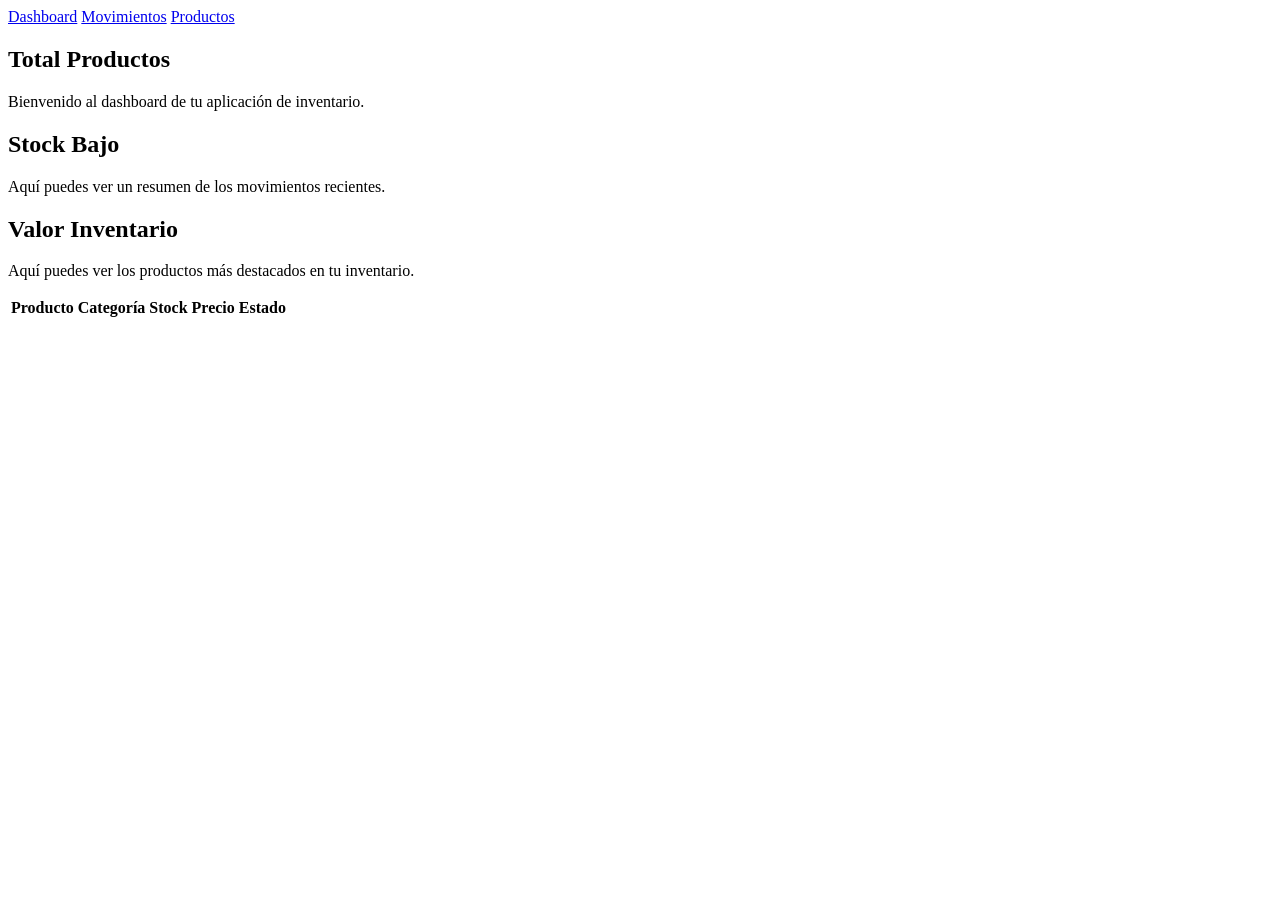
==== frontend/index.html @ 43f2f9c0 "feat:agrego dashboard y su estructura" ====
<!DOCTYPE html>
<html lang="es">
<head>
    <meta charset="UTF-8">
    <meta name="viewport" content="width=device-width, initial-scale=1.0">
    <title>Dashboard de Inventario</title>
    <link rel="stylesheet" href="css/styles.css">
</head>
<body>  
    <aside>
        <nav>
            <a href="#">Dashboard</a>
            <a href="#">Movimientos</a>
            <a href="#">Productos</a>
        </nav>
    </aside>
    <main>
        <article>
            <h1>Total Productos</h1>
            <p>Bienvenido al dashboard de tu aplicación de inventario.</p>
        </article>
        <article>
            <h2>Stock Bajo</h2>
            <p>Aquí puedes ver un resumen de los movimientos recientes.</p>
        </article>
        <article>
            <h2>Valor Inventario</h2>
            <p>Aquí puedes ver los productos más destacados en tu inventario.</p>
        </article>
        <table>
            <thead>
                <tr>
                    <th>Producto</th>
                    <th>Categoría</th>
                    <th>Stock</th>
                    <th>Precio</th>
                    <th>Estado</th>
                </tr>
            </thead>
            <tbody>
                <!-- Aquí se llenarán los datos dinámicamente -->
            </tbody>
        </table>
    </main>
</body>
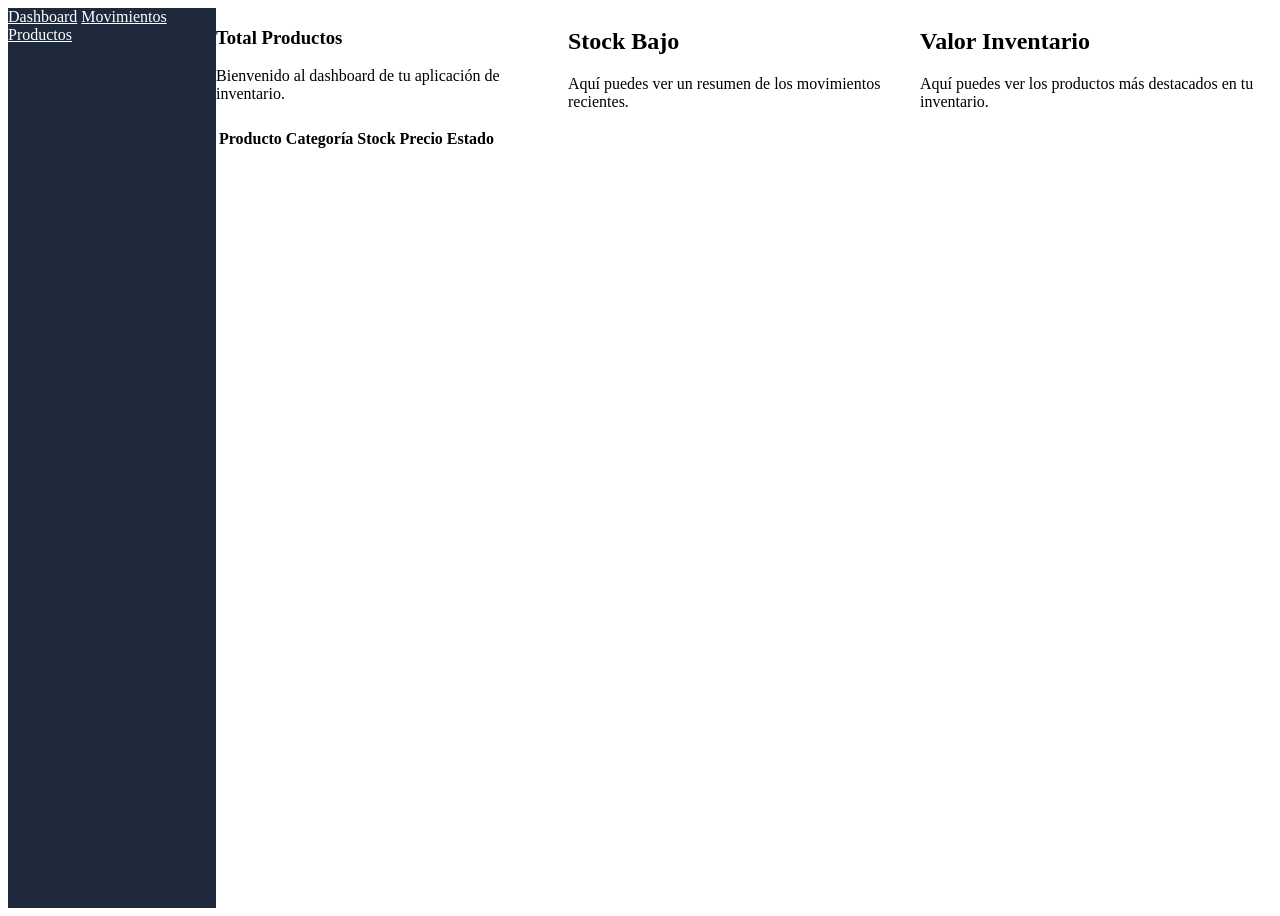
==== commit 704e8095: "fear: se añaden metricas grid al diseño" ====
--- a/frontend/index.html
+++ b/frontend/index.html
@@ -15,18 +15,20 @@
         </nav>
     </aside>
     <main>
-        <article>
-            <h1>Total Productos</h1>
-            <p>Bienvenido al dashboard de tu aplicación de inventario.</p>
-        </article>
-        <article>
-            <h2>Stock Bajo</h2>
-            <p>Aquí puedes ver un resumen de los movimientos recientes.</p>
-        </article>
-        <article>
-            <h2>Valor Inventario</h2>
-            <p>Aquí puedes ver los productos más destacados en tu inventario.</p>
-        </article>
+        <section class="metrics">
+            <article>
+                <h1>Total Productos</h1>
+                <p>Bienvenido al dashboard de tu aplicación de inventario.</p>
+            </article>
+            <article>
+                <h2>Stock Bajo</h2>
+                <p>Aquí puedes ver un resumen de los movimientos recientes.</p>
+            </article>
+            <article>
+                <h2>Valor Inventario</h2>
+                <p>Aquí puedes ver los productos más destacados en tu inventario.</p>
+            </article>
+        </section>
         <table>
             <thead>
                 <tr>
--- a/frontend/css/styles.css
+++ b/frontend/css/styles.css
@@ -0,0 +1,17 @@
+:root {
+    --color-sidebar: #1e293b;
+    --color-letras-dentro-sidebar: #ffffff; 
+
+}
+body {display: flex; flex-direction: row;}
+
+aside {width: 240px;
+    background-color: var(--color-sidebar);
+    min-height: 100vh;
+    a {
+        color: var(--color-letras-dentro-sidebar);
+    }
+}
+.metrics{display: grid; 
+    grid-template-columns: repeat(3,1fr);
+}
